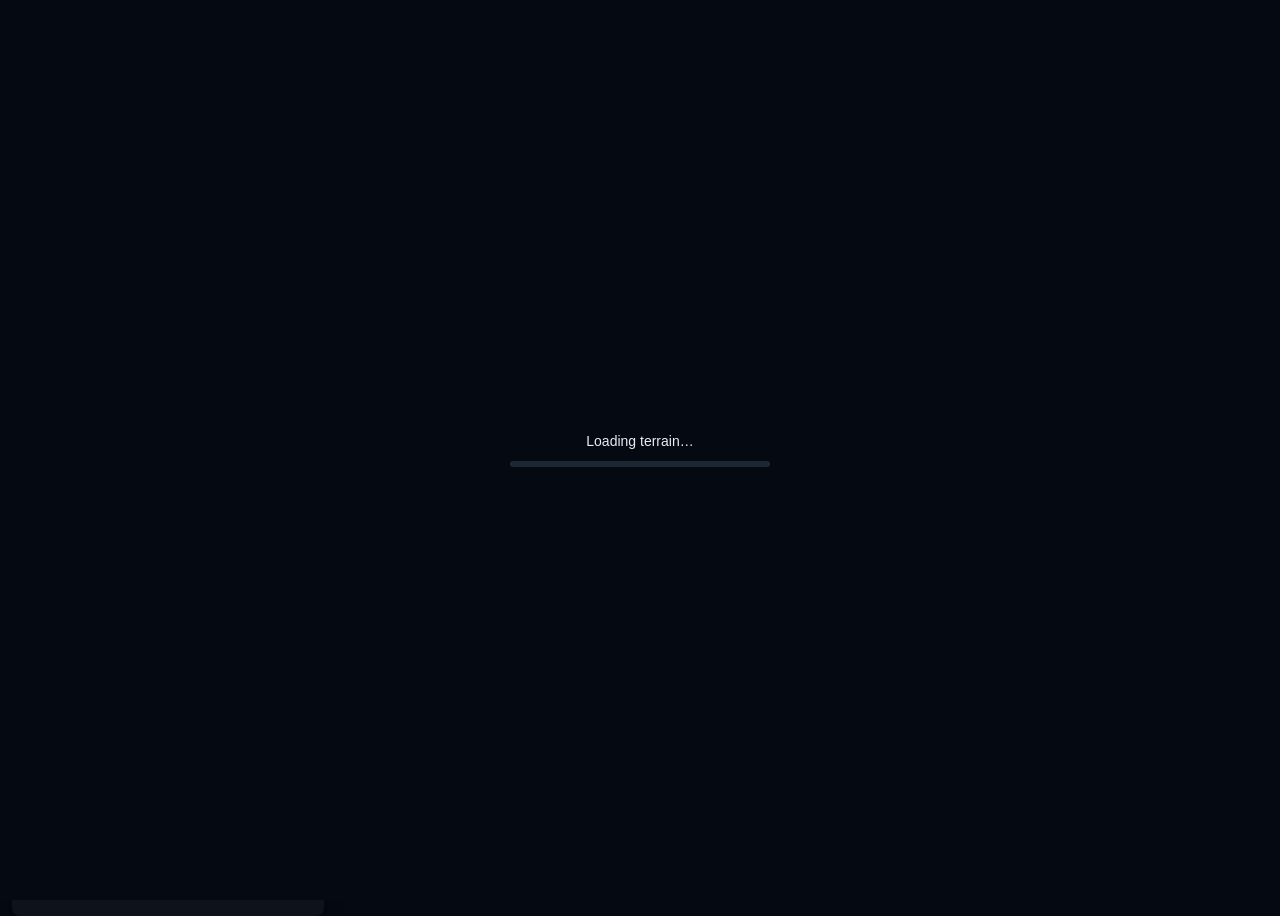
==== Viewer3D/index.html @ 94b49fbf "Initial commit: Galapagos MT cruise regional geophysical context Scripts, documentation, and viewer " ====
<!doctype html>
<html lang="en">
<head>
<meta charset="utf-8">
<meta name="viewport" content="width=device-width, initial-scale=1">
<title>Bathymetry 3D Viewer</title>
<link rel="stylesheet" href="./cesium/Widgets/widgets.css">
<link rel="stylesheet" href="./style.css">
<script>window.CESIUM_BASE_URL = './cesium/';</script>
<script src="./cesium/Cesium.js"></script>
</head>
<body>
  <div id="cesiumContainer"></div>

  <div id="panel">
    <div class="panel-title">Datasets</div>

    <div class="control-group">
      <details class="ds-section" id="dsSection-bathymetry" open>
        <summary>Bathymetry</summary>
        <div id="datasetList-bathymetry" class="ds-section-list"></div>
      </details>

      <details class="ds-section" id="dsSection-backscatter">
        <summary>Backscatter</summary>
        <div class="ds-section-note hint-text">Backscatter is an alternate colouring of a bathymetry dataset's own mesh, not a separate layer -- check a dataset below to show it, then pick Depth/Backscatter colouring.</div>
        <div class="radio-row">
          <label><input type="radio" name="colorMode" value="depth" checked> Depth</label>
          <label><input type="radio" name="colorMode" value="backscatter"> Backscatter</label>
        </div>
        <div id="datasetList-backscatter" class="ds-section-list"></div>
      </details>

      <details class="ds-section" id="dsSection-geophysics">
        <summary>Geophysics</summary>
        <div class="ds-section-note hint-text">Gravity, magnetics, crustal thickness and thermal anomaly grids from GMRT_regional/Geophysics_MGDS, draped on regional terrain for 3D context. Coloured by value, not elevation -- see each layer's legend for units.</div>
        <div id="datasetList-geophysics" class="ds-section-list"></div>
      </details>
    </div>

    <div class="control-group">
      <label>Legend</label>
      <div id="legendList"><div class="legend-empty">Check a dataset to see its colour scale.</div></div>
    </div>

    <div class="control-group">
      <label for="exagSlider">Vertical exaggeration: <span id="exagValue">2.0&times;</span></label>
      <input type="range" id="exagSlider" min="1" max="30" step="0.5" value="2">
    </div>

    <div class="control-group">
      <label><input type="checkbox" id="lightingToggle" checked> Relief shading (sun-lit normals)</label>
    </div>

    <div class="control-group">
      <div class="cam-hint">Drag with the mouse to move the camera: left-drag rotates/orbits, scroll or right-drag zooms, middle-drag (or ctrl+left-drag) tilts. The buttons below do the same thing if you prefer clicking.</div>
      <div class="cam-grid">
        <button id="rotateLeftBtn" title="Rotate left">&#8634;</button>
        <button id="tiltUpBtn" title="Tilt up">&#8593;</button>
        <button id="rotateRightBtn" title="Rotate right">&#8635;</button>
        <button id="zoomInBtn" title="Zoom in">+</button>
        <button id="tiltDownBtn" title="Tilt down">&#8595;</button>
        <button id="zoomOutBtn" title="Zoom out">&minus;</button>
      </div>
    </div>

    <div class="control-group">
      <button id="resetViewBtn">Reset view</button>
    </div>

    <div class="control-group" id="statsBox"></div>

    <div class="control-group" id="pickBox">Click the surface to read depth / backscatter at a point.</div>

    <div class="control-group">
      <label>Track points (CSV upload)</label>
      <input type="file" id="trackCsvInput" accept=".csv,text/csv">
      <div class="track-buttons">
        <button id="clearTrackBtn">Clear points</button>
      </div>
      <div id="trackStatus" class="hint-text">Upload a CSV with lat/lon columns (optional name/label column). Points snap onto the currently-visible seafloor surface.</div>
    </div>

    <div class="control-group">
      <label>Export</label>
      <button id="exportGeoTiffBtn">Export visible layers as GeoTIFF</button>
      <div id="exportStatus" class="hint-text">Exports a georeferenced 2D GeoTIFF of every checked dataset (plus any uploaded track points), composited coarse-to-fine.</div>
    </div>
  </div>

  <div id="loading">
    <div id="loadingText">Loading terrain&hellip;</div>
    <div id="loadingBarOuter"><div id="loadingBarInner"></div></div>
  </div>

  <script src="./app.js"></script>
</body>
</html>
---- Viewer3D/style.css ----
html, body, #cesiumContainer {
  width: 100%;
  height: 100%;
  margin: 0;
  padding: 0;
  overflow: hidden;
  background: #050912;
  font-family: -apple-system, BlinkMacSystemFont, "Segoe UI", Helvetica, Arial, sans-serif;
}

#panel {
  position: absolute;
  top: 12px;
  left: 12px;
  width: 280px;
  max-height: calc(100vh - 24px);
  overflow-y: auto;
  background: rgba(15, 20, 28, 0.88);
  color: #e8ecf1;
  border-radius: 8px;
  padding: 14px 16px;
  font-size: 13px;
  line-height: 1.4;
  box-shadow: 0 4px 18px rgba(0,0,0,0.4);
  z-index: 10;
}

.panel-title {
  font-size: 14px;
  font-weight: 600;
  margin-bottom: 10px;
  color: #fff;
}

.control-group {
  margin-bottom: 12px;
}

.control-group label {
  display: block;
  margin-bottom: 4px;
  color: #b9c2cc;
}

.radio-row {
  display: flex;
  gap: 14px;
}

.radio-row label {
  display: inline-flex;
  align-items: center;
  gap: 4px;
  color: #e8ecf1;
  margin: 0;
}

select, button {
  width: 100%;
  box-sizing: border-box;
  background: #1c2733;
  color: #e8ecf1;
  border: 1px solid #34424f;
  border-radius: 4px;
  padding: 6px 8px;
  font-size: 13px;
}

button {
  cursor: pointer;
}

button:hover {
  background: #26333f;
}

input[type="range"] {
  width: 100%;
}

#statsBox, #pickBox {
  font-size: 12px;
  color: #9aa7b2;
  border-top: 1px solid #2b3742;
  padding-top: 8px;
  white-space: pre-line;
}

.ds-section {
  margin-bottom: 8px;
  border: 1px solid #2b3742;
  border-radius: 6px;
  background: rgba(22, 31, 41, 0.4);
  padding: 0 8px 8px 8px;
}

.ds-section:last-of-type {
  margin-bottom: 0;
}

.ds-section summary {
  cursor: pointer;
  padding: 8px 2px;
  font-size: 13px;
  font-weight: 600;
  color: #e8ecf1;
  list-style: none;
  display: flex;
  align-items: center;
  justify-content: space-between;
}

.ds-section summary::-webkit-details-marker {
  display: none;
}

.ds-section summary::after {
  content: "+";
  color: #7f8b97;
  font-weight: 400;
  font-size: 15px;
}

.ds-section[open] summary::after {
  content: "\2212";
}

.ds-section-note {
  margin-top: 0;
  margin-bottom: 6px;
}

.ds-section-list {
  display: flex;
  flex-direction: column;
  gap: 8px;
}

.ds-section-list:empty::before {
  content: "None yet.";
  font-size: 11px;
  color: #7f8b97;
}

.ds-row {
  background: #161f29;
  border: 1px solid #2b3742;
  border-radius: 5px;
  padding: 6px 8px;
}

.ds-row label {
  display: flex;
  align-items: flex-start;
  gap: 8px;
  margin: 0;
  cursor: pointer;
  color: #e8ecf1;
}

.ds-row input[type="checkbox"] {
  margin-top: 2px;
  flex: none;
}

.ds-label {
  font-size: 13px;
  line-height: 1.3;
}

.ds-meta {
  margin-top: 3px;
  margin-left: 22px;
  font-size: 11px;
  color: #7f8b97;
}

.cam-grid {
  display: grid;
  grid-template-columns: repeat(3, 1fr);
  gap: 6px;
}

.cam-grid button {
  font-size: 16px;
  padding: 6px 0;
}

.cam-hint {
  margin-top: 6px;
  font-size: 11px;
  color: #7f8b97;
  line-height: 1.35;
}

.hint-text {
  margin-top: 6px;
  font-size: 11px;
  color: #7f8b97;
  line-height: 1.35;
}

#legendList {
  display: flex;
  flex-direction: column;
  gap: 10px;
}

.legend-empty {
  font-size: 11px;
  color: #7f8b97;
}

.legend-row {
  background: #161f29;
  border: 1px solid #2b3742;
  border-radius: 5px;
  padding: 6px 8px;
}

.legend-title {
  font-size: 11px;
  color: #b9c2cc;
  margin-bottom: 4px;
  white-space: nowrap;
  overflow: hidden;
  text-overflow: ellipsis;
}

.legend-bar {
  width: 100%;
  height: 12px;
  border-radius: 2px;
  display: block;
}

.legend-labels {
  display: flex;
  justify-content: space-between;
  font-size: 10px;
  color: #7f8b97;
  margin-top: 3px;
}

#trackCsvInput {
  width: 100%;
  box-sizing: border-box;
  background: #1c2733;
  color: #e8ecf1;
  border: 1px solid #34424f;
  border-radius: 4px;
  padding: 5px 6px;
  font-size: 12px;
}

.track-buttons {
  margin-top: 6px;
}

#loading {
  position: absolute;
  inset: 0;
  background: #050912;
  color: #e8ecf1;
  display: flex;
  flex-direction: column;
  align-items: center;
  justify-content: center;
  z-index: 20;
  font-size: 14px;
}

#loadingBarOuter {
  width: 260px;
  height: 6px;
  background: #1c2733;
  border-radius: 3px;
  margin-top: 12px;
  overflow: hidden;
}

#loadingBarInner {
  width: 0%;
  height: 100%;
  background: #4aa3ff;
  transition: width 0.2s;
}

#loading.hidden {
  display: none;
}
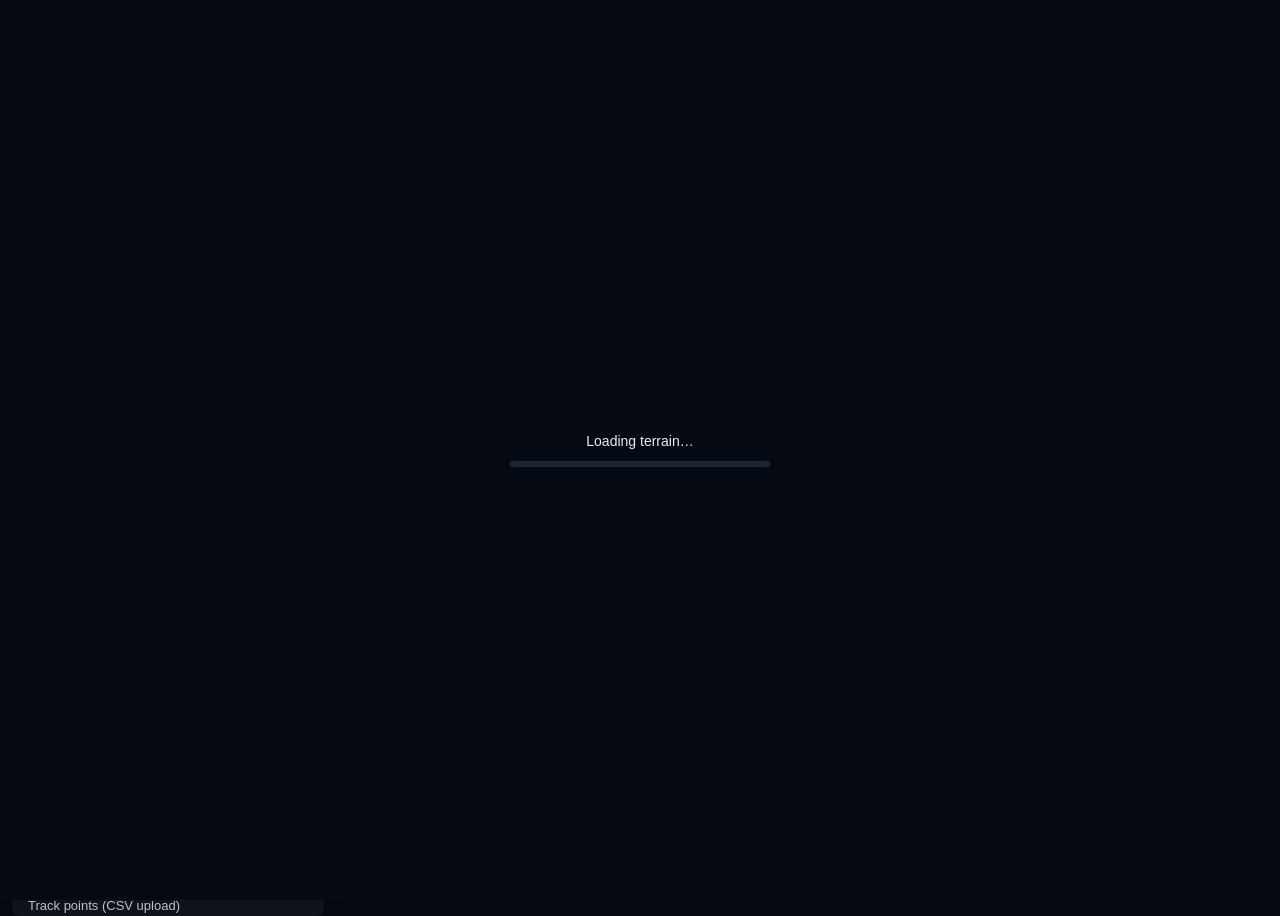
==== commit b4ed38e5: "improved 3D visualization" ====
--- a/Viewer3D/index.html
+++ b/Viewer3D/index.html
@@ -73,18 +73,48 @@
     <div class="control-group" id="pickBox">Click the surface to read depth / backscatter at a point.</div>
 
     <div class="control-group">
+      <label>Cross-section</label>
+      <div class="track-buttons cross-section-buttons">
+        <button id="crossSectionPickBtn">Pick 2 points</button>
+        <button id="crossSectionClearBtn">Clear</button>
+      </div>
+      <div id="crossSectionStatus" class="hint-text"></div>
+      <canvas id="crossSectionCanvas" width="232" height="148" class="cross-section-canvas"></canvas>
+      <div id="crossSectionSummary" class="hint-text"></div>
+      <div class="track-buttons cross-section-buttons">
+        <button id="crossSectionDownloadCsvBtn" disabled>Download CSV</button>
+        <button id="crossSectionDownloadPngBtn" disabled>Download PNG</button>
+      </div>
+    </div>
+
+    <div class="control-group">
       <label>Track points (CSV upload)</label>
       <input type="file" id="trackCsvInput" accept=".csv,text/csv">
       <div class="track-buttons">
         <button id="clearTrackBtn">Clear points</button>
       </div>
-      <div id="trackStatus" class="hint-text">Upload a CSV with lat/lon columns (optional name/label column). Points snap onto the currently-visible seafloor surface.</div>
+      <div id="trackStatus" class="hint-text">Upload a CSV with lat/lon columns (optional name/label column, optional status column -- see legend below). Points snap onto the currently-visible seafloor surface.</div>
+      <div id="trackLegend" class="track-legend"></div>
     </div>
 
     <div class="control-group">
       <label>Export</label>
+      <div class="radio-row">
+        <label><input type="radio" name="exportFormat" value="color" checked> Colour (picture)</label>
+        <label><input type="radio" name="exportFormat" value="elevation"> Elevation (analysis)</label>
+      </div>
+      <div class="hint-text">"Colour" is an RGBA picture of the mesh (for GIS/visual reference). "Elevation" is a single-band float32 GeoTIFF of real depth/elevation in metres (NaN nodata) -- use this for slope/roughness/terrain analysis. Geophysics layers are skipped in Elevation format (they drape on borrowed terrain, not their own data).</div>
+      <div class="radio-row" style="margin-top: 8px;">
+        <label><input type="radio" name="exportRegionMode" value="entire" checked> Entire region</label>
+        <label><input type="radio" name="exportRegionMode" value="select"> Select region</label>
+      </div>
+      <div id="exportRegionControls" class="track-buttons cross-section-buttons" style="display: none;">
+        <button id="exportDrawRectBtn">Draw rectangle</button>
+        <button id="exportClearRectBtn">Clear</button>
+      </div>
+      <div id="exportRegionStatus" class="hint-text" style="display: none;"></div>
       <button id="exportGeoTiffBtn">Export visible layers as GeoTIFF</button>
-      <div id="exportStatus" class="hint-text">Exports a georeferenced 2D GeoTIFF of every checked dataset (plus any uploaded track points), composited coarse-to-fine.</div>
+      <div id="exportStatus" class="hint-text">Exports a georeferenced 2D GeoTIFF of every checked (and format-eligible) dataset, composited coarse-to-fine. "Select region" drags a rectangle on the map to export just that area.</div>
     </div>
   </div>
 
--- a/Viewer3D/style.css
+++ b/Viewer3D/style.css
@@ -74,6 +74,15 @@
   background: #26333f;
 }
 
+button:disabled {
+  opacity: 0.45;
+  cursor: default;
+}
+
+button:disabled:hover {
+  background: #1c2733;
+}
+
 input[type="range"] {
   width: 100%;
 }
@@ -255,6 +264,52 @@
 
 .track-buttons {
   margin-top: 6px;
+}
+
+.cross-section-buttons {
+  display: flex;
+  gap: 6px;
+  margin-top: 6px;
+}
+
+.cross-section-buttons button {
+  flex: 1;
+}
+
+#exportGeoTiffBtn {
+  margin-top: 8px;
+}
+
+.cross-section-canvas {
+  display: block;
+  margin-top: 8px;
+  background: #10161f;
+  border: 1px solid #2b3742;
+  border-radius: 5px;
+}
+
+.track-legend {
+  display: flex;
+  flex-direction: column;
+  gap: 4px;
+  margin-top: 8px;
+}
+
+.track-legend-row {
+  display: flex;
+  align-items: center;
+  gap: 7px;
+  font-size: 11px;
+  color: #d3d9df;
+}
+
+.track-legend-swatch {
+  width: 11px;
+  height: 11px;
+  min-width: 11px;
+  border-radius: 50%;
+  border: 1px solid rgba(255, 255, 255, 0.35);
+  display: inline-block;
 }
 
 #loading {
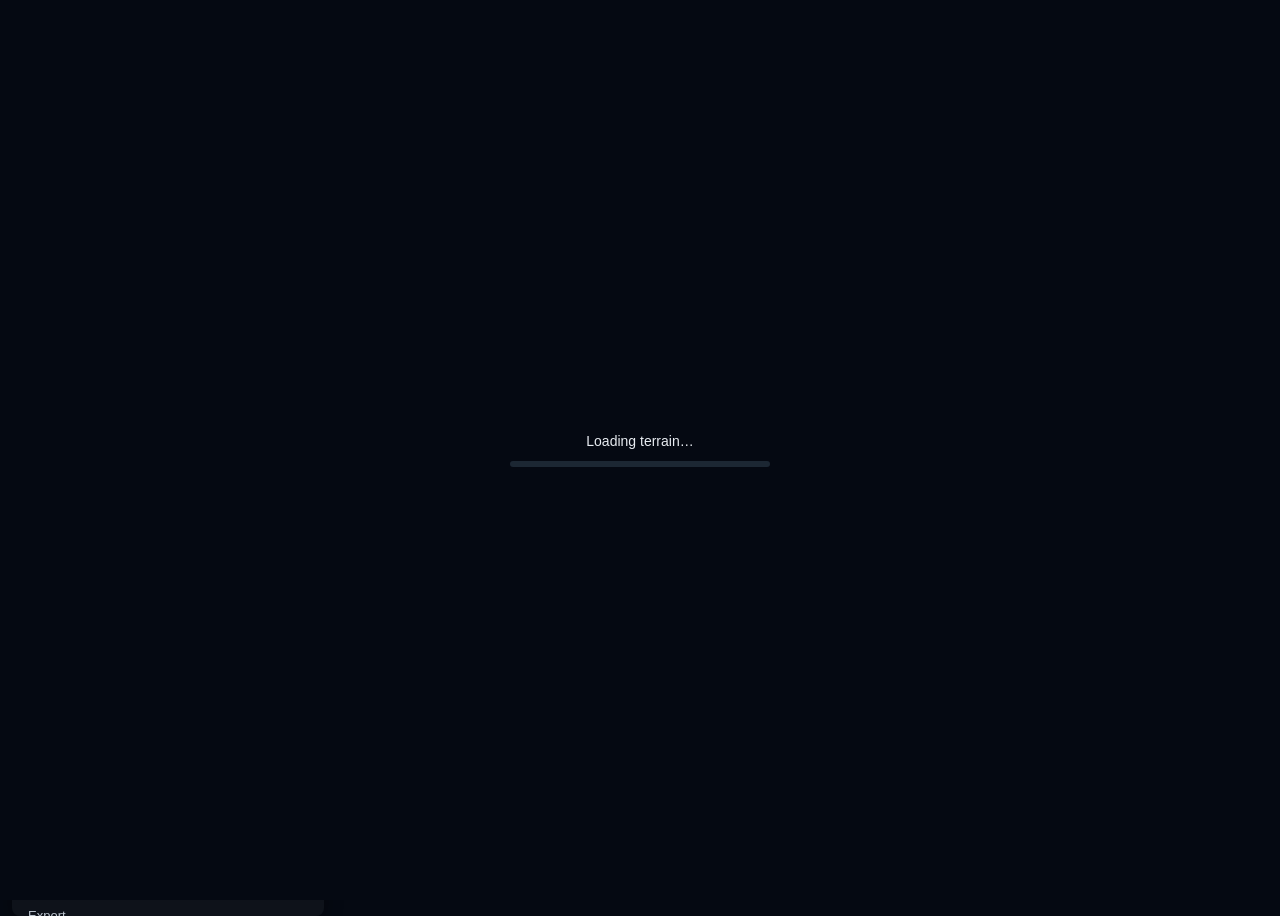
==== commit 96256f47: "fixed profile plotting and spikes in bathy" ====
--- a/Viewer3D/index.html
+++ b/Viewer3D/index.html
@@ -79,8 +79,7 @@
         <button id="crossSectionClearBtn">Clear</button>
       </div>
       <div id="crossSectionStatus" class="hint-text"></div>
-      <canvas id="crossSectionCanvas" width="232" height="148" class="cross-section-canvas"></canvas>
-      <div id="crossSectionSummary" class="hint-text"></div>
+      <div id="crossSectionPlots" class="cross-section-plots"></div>
       <div class="track-buttons cross-section-buttons">
         <button id="crossSectionDownloadCsvBtn" disabled>Download CSV</button>
         <button id="crossSectionDownloadPngBtn" disabled>Download PNG</button>
--- a/Viewer3D/style.css
+++ b/Viewer3D/style.css
@@ -280,9 +280,15 @@
   margin-top: 8px;
 }
 
+.cross-section-plots {
+  display: flex;
+  flex-direction: column;
+  gap: 8px;
+  margin-top: 8px;
+}
+
 .cross-section-canvas {
   display: block;
-  margin-top: 8px;
   background: #10161f;
   border: 1px solid #2b3742;
   border-radius: 5px;
